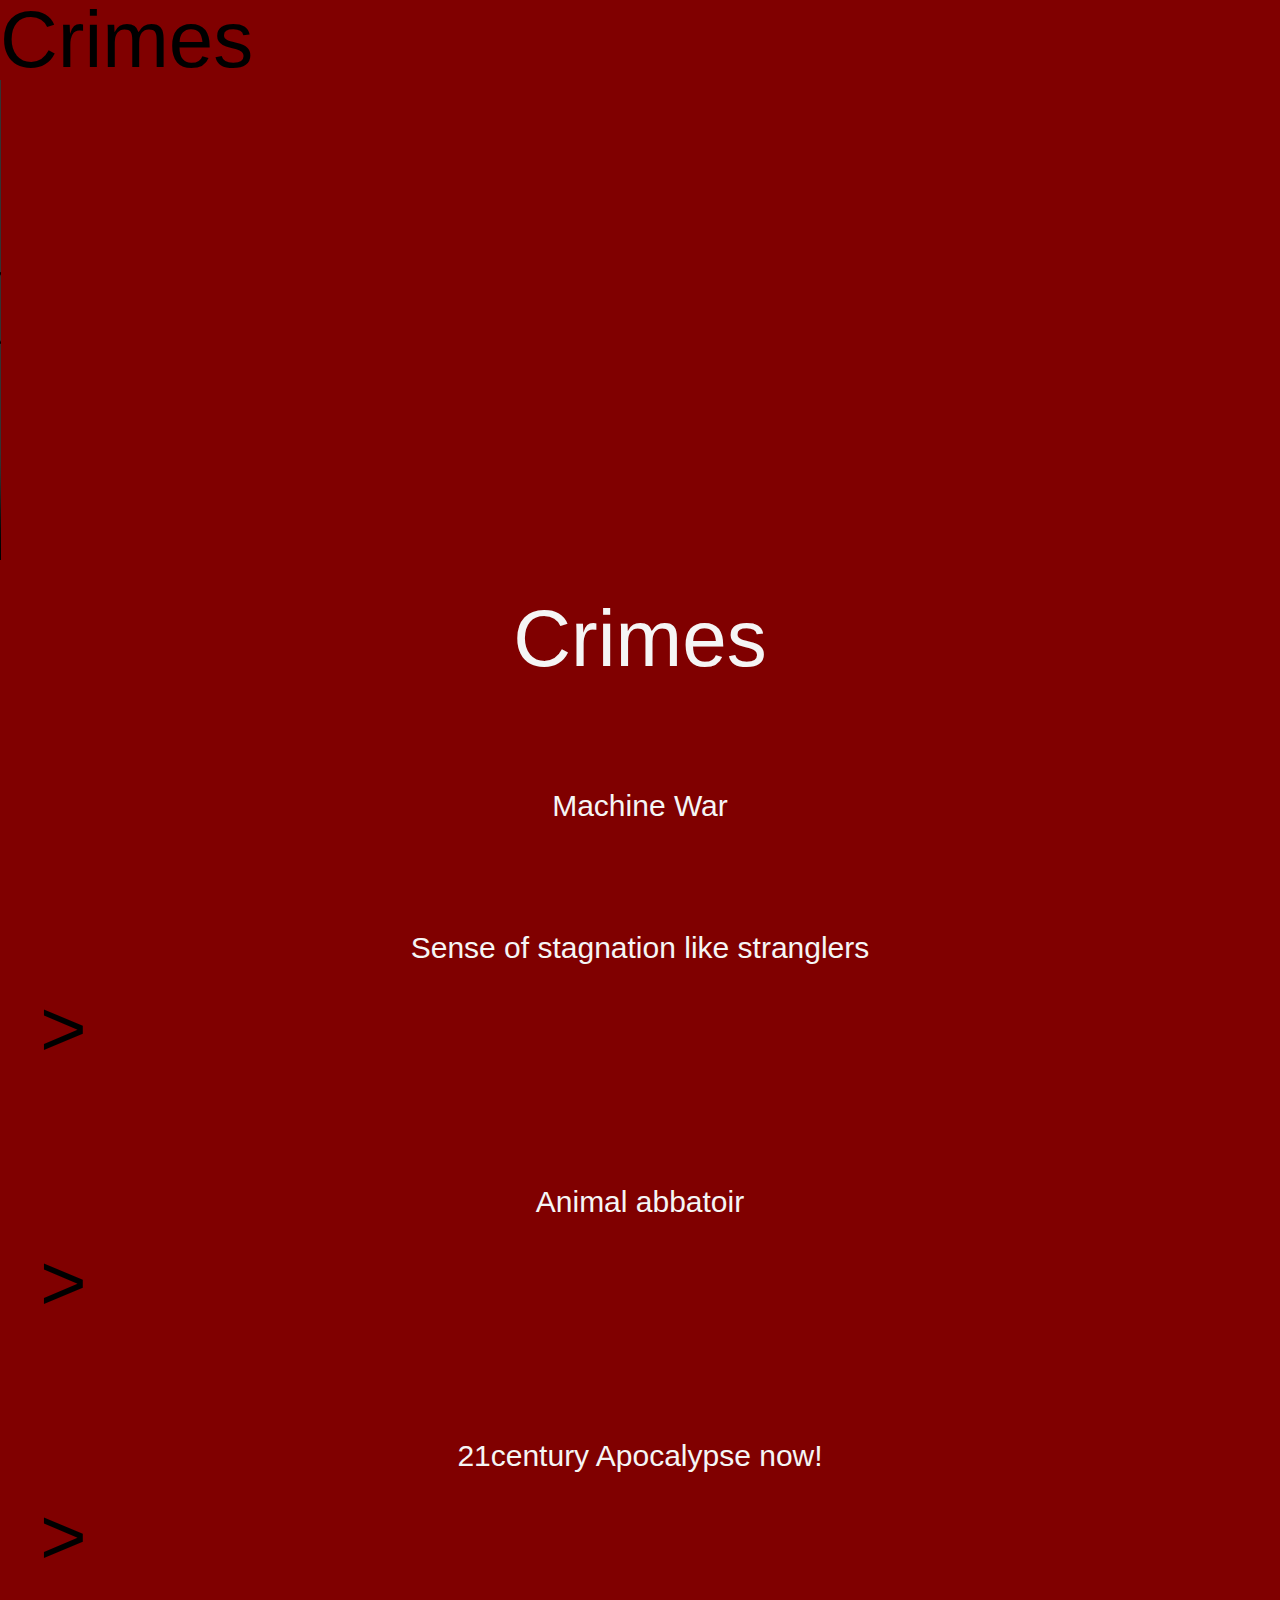
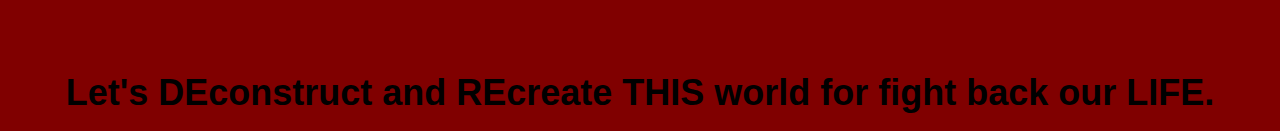
==== crimes/index.html @ c08b8c6e "Add video page and link, and update gallery" ====
<!DOCTYPE html>
<html lang="ja">
<head>
    <meta charset="UTF-8">
    <meta name="viewport" content="width=device-width, initial-scale=1.0">
    <title>Document</title>
    <meta name="description" content="">
    <link rel="stylesheet" href="css/style.css">
    <link rel="stylesheet" href="css/reset.css">
</head>
<body>
    <h1>Crimes</h1>
    <video controls width="640" height="480">
        <source src="videos/monologue.mp4" type="video/mp4">
        Your browser does not support the video tag.
    </video>
    <header>
        <h1>Crimes</h1>
    </header>
<div class="header w_inner">
    <div class="logo">
        <img src="img/machinewar.PNG" alt="">
        <h1>Machine War</h1>
    </div>
   
    <div class="header w_inner">
        <div class="logo">
            <img src="img/hanging-stranglers.JPG" alt="">
            <h1>Sense of stagnation like stranglers</h1>
        </div>
>
<div class="header w_inner">
    <div class="logo">
        <img src="img/animalabbatoir.PNG" alt="">
        <h1>Animal abbatoir</h1>
    </div>
>
<div class="header w_inner">
    <div class="logo">
        <img src="img/war-collage-20240911.JPG" alt="">
        <h1>21century Apocalypse now!</h1>
    </div>
>

</div>
<div class="container w_inner">
    <div class="header_img">
        <img src="img/abbatoir.unscreen.gif" alt="">
    </div>
    
    <div class="container_service">
        <h2>Let's DEconstruct and REcreate THIS world for fight back our LIFE.</h2>

    </div>
</div>

   
</body>
</html>
---- crimes/css/style.css ----
@charset "UTF-8";

body{
    font-family: 'Franklin Gothic Medium', 'Arial Narrow', Arial, sans-serif;
    font-size: 80px;
    text-align: center;
    margin: 0;
    padding: 0;
    
}

html, body {
    background-color: maroon;
}

header h1 {
    text-align: center;
    font-size: 80px;
    margin: 20px 0;
    color: whitesmoke
}

a{
    text-decoration: none;
    color: whitesmoke;
}
.logo{
    text-align: center;
    margin-top: 20px;
    margin-bottom: 20px;
}
.logo h1{
    text-align: center;
    font-size: 30px;
    margin-bottom: 20px;
    color: whitesmoke;
}
.w_inner{
    width: 1200px;
    background: maroon;
    margin: 0 auto;
}
.header ul{
    display: flex;
}
.header ul li {
width: 200px;
text-align: center;
border-right: 1px solid whitesmoke;
}
header ul li:first-child{
    border-left: 1px solid whitesmoke;
}
.header ul li a{
    display: block;
    text-align: center;
}
.header_img{
    text-align: center;
}
.container_service h2{
    text-align: center;
    font-weight: bold;
    font-size: 36px;
    margin-bottom: 20px;
    color: rgb(0, 0, 0);
}
.container_service .service_block{
    display: flex;
    justify-content: space-around;
}
.container_service .service{
    text-align: center;
   flex-direction: column;
    align-items: center;
}
.container_service .service img{
margin-bottom: 10px;
min-width: 150px;
height: 600px;
object-fit: cover;
}

.container_service .service .ttl{
    font-weight: bold;
    font-size: 24px;
    margin-bottom: 12px;
    text-align: center;
}
.container_service .service .explain{
    margin-bottom: 20px;
    text-align: center;
}
.container_service .service a{
    background: rgb(7, 51, 245);
    padding: 15px 20px 12px;
}
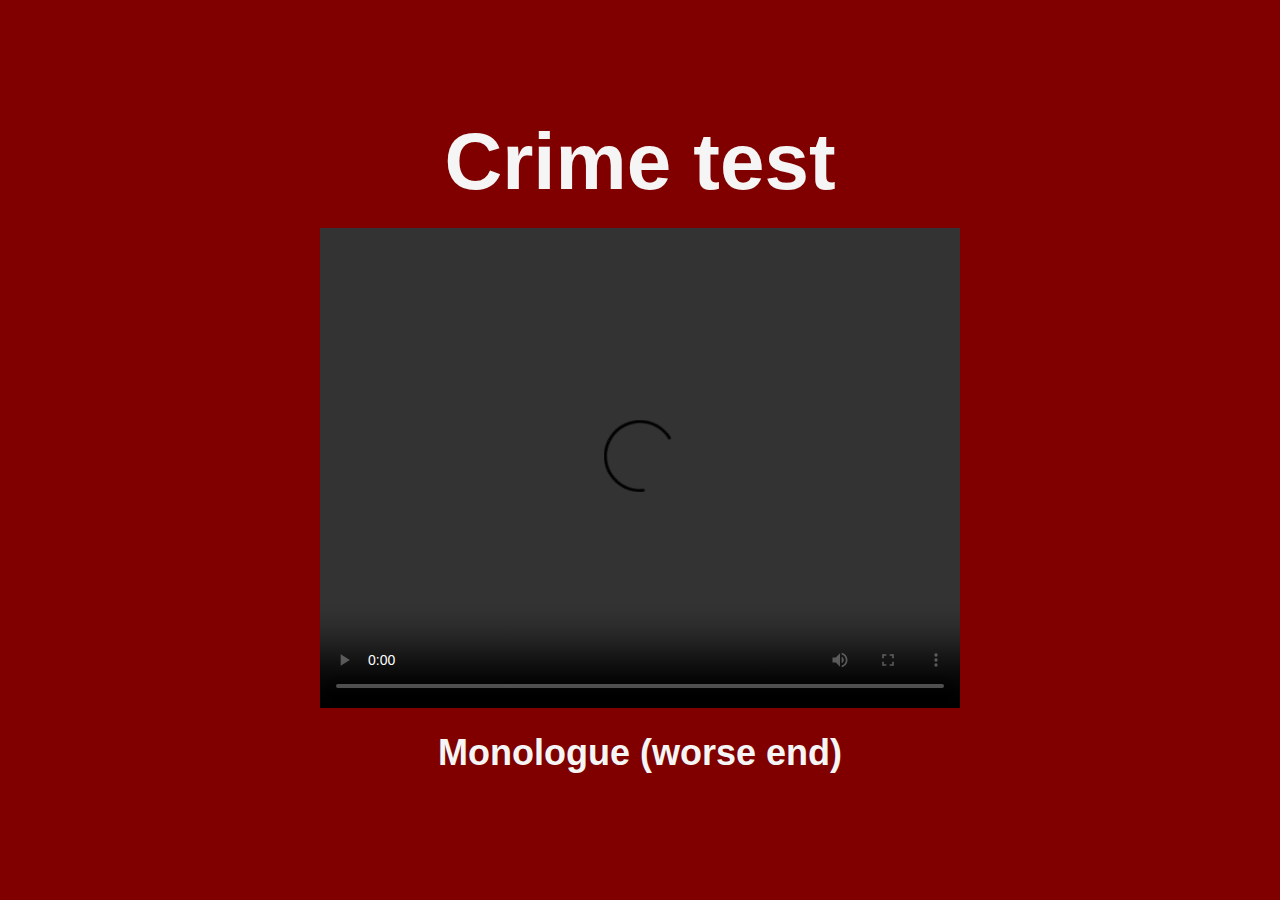
==== commit 63bfc379: "Update Crimes page and other changes" ====
--- a/crimes/index.html
+++ b/crimes/index.html
@@ -3,57 +3,21 @@
 <head>
     <meta charset="UTF-8">
     <meta name="viewport" content="width=device-width, initial-scale=1.0">
-    <title>Document</title>
-    <meta name="description" content="">
+    <title>Crimes</title>
     <link rel="stylesheet" href="css/style.css">
-    <link rel="stylesheet" href="css/reset.css">
 </head>
 <body>
-    <h1>Crimes</h1>
-    <video controls width="640" height="480">
-        <source src="videos/monologue.mp4" type="video/mp4">
-        Your browser does not support the video tag.
-    </video>
     <header>
-        <h1>Crimes</h1>
+        <h1>Crime test</h1>
     </header>
-<div class="header w_inner">
-    <div class="logo">
-        <img src="img/machinewar.PNG" alt="">
-        <h1>Machine War</h1>
-    </div>
-   
-    <div class="header w_inner">
-        <div class="logo">
-            <img src="img/hanging-stranglers.JPG" alt="">
-            <h1>Sense of stagnation like stranglers</h1>
+    <main>
+        <div class="video-container">
+            <video controls width="640" height="480">
+                <source src="videos/monologue.mp4" type="video/mp4">
+                Your browser does not support the video tag.
+            </video>
+            <h2 class="video-title">Monologue (worse end)</h2>
         </div>
->
-<div class="header w_inner">
-    <div class="logo">
-        <img src="img/animalabbatoir.PNG" alt="">
-        <h1>Animal abbatoir</h1>
-    </div>
->
-<div class="header w_inner">
-    <div class="logo">
-        <img src="img/war-collage-20240911.JPG" alt="">
-        <h1>21century Apocalypse now!</h1>
-    </div>
->
-
-</div>
-<div class="container w_inner">
-    <div class="header_img">
-        <img src="img/abbatoir.unscreen.gif" alt="">
-    </div>
-    
-    <div class="container_service">
-        <h2>Let's DEconstruct and REcreate THIS world for fight back our LIFE.</h2>
-
-    </div>
-</div>
-
-   
+    </main>
 </body>
 </html>--- a/crimes/css/style.css
+++ b/crimes/css/style.css
@@ -1,97 +1,35 @@
 @charset "UTF-8";
 
-body{
+/* 全体のスタイル */
+body {
     font-family: 'Franklin Gothic Medium', 'Arial Narrow', Arial, sans-serif;
-    font-size: 80px;
-    text-align: center;
     margin: 0;
     padding: 0;
-    
+    background-color: maroon;
+    color: whitesmoke;
+    text-align: center;
+    display: flex;
+    flex-direction: column;
+    align-items: center;
+    justify-content: center;
+    height: 100vh; /* 全画面表示 */
 }
 
-html, body {
-    background-color: maroon;
+/* 見出しスタイル */
+header h1 {
+    font-size: 80px;
+    margin: 20px 0;
+    color: whitesmoke;
 }
 
-header h1 {
+/* 動画コンテナ */
+.video-container {
     text-align: center;
-    font-size: 80px;
-    margin: 20px 0;
-    color: whitesmoke
 }
 
-a{
-    text-decoration: none;
+/* 動画の下のタイトル */
+.video-title {
+    font-size: 36px;
+    margin-top: 20px;
     color: whitesmoke;
-}
-.logo{
-    text-align: center;
-    margin-top: 20px;
-    margin-bottom: 20px;
-}
-.logo h1{
-    text-align: center;
-    font-size: 30px;
-    margin-bottom: 20px;
-    color: whitesmoke;
-}
-.w_inner{
-    width: 1200px;
-    background: maroon;
-    margin: 0 auto;
-}
-.header ul{
-    display: flex;
-}
-.header ul li {
-width: 200px;
-text-align: center;
-border-right: 1px solid whitesmoke;
-}
-header ul li:first-child{
-    border-left: 1px solid whitesmoke;
-}
-.header ul li a{
-    display: block;
-    text-align: center;
-}
-.header_img{
-    text-align: center;
-}
-.container_service h2{
-    text-align: center;
-    font-weight: bold;
-    font-size: 36px;
-    margin-bottom: 20px;
-    color: rgb(0, 0, 0);
-}
-.container_service .service_block{
-    display: flex;
-    justify-content: space-around;
-}
-.container_service .service{
-    text-align: center;
-   flex-direction: column;
-    align-items: center;
-}
-.container_service .service img{
-margin-bottom: 10px;
-min-width: 150px;
-height: 600px;
-object-fit: cover;
-}
-
-.container_service .service .ttl{
-    font-weight: bold;
-    font-size: 24px;
-    margin-bottom: 12px;
-    text-align: center;
-}
-.container_service .service .explain{
-    margin-bottom: 20px;
-    text-align: center;
-}
-.container_service .service a{
-    background: rgb(7, 51, 245);
-    padding: 15px 20px 12px;
 }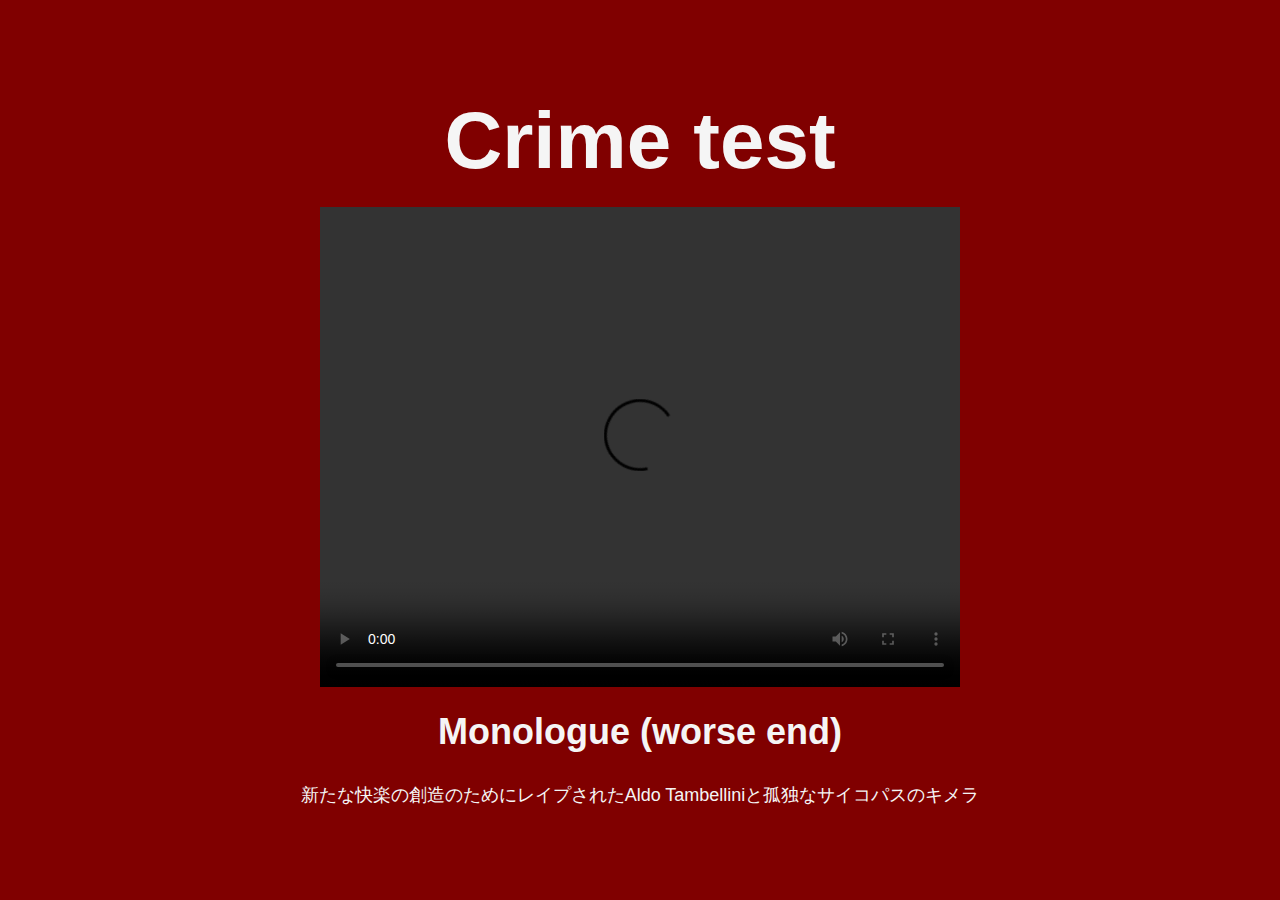
==== commit aada00c5: "Updated Crimes page with subtitle" ====
--- a/crimes/index.html
+++ b/crimes/index.html
@@ -17,6 +17,7 @@
                 Your browser does not support the video tag.
             </video>
             <h2 class="video-title">Monologue (worse end)</h2>
+            <p class="subtitle">新たな快楽の創造のためにレイプされたAldo Tambelliniと孤独なサイコパスのキメラ</p>
         </div>
     </main>
 </body>
--- a/crimes/css/style.css
+++ b/crimes/css/style.css
@@ -32,4 +32,10 @@
     font-size: 36px;
     margin-top: 20px;
     color: whitesmoke;
+}
+
+.subtitle {
+    font-size: 18px;
+    margin-top: 5px;
+    color: whitesmoke
 }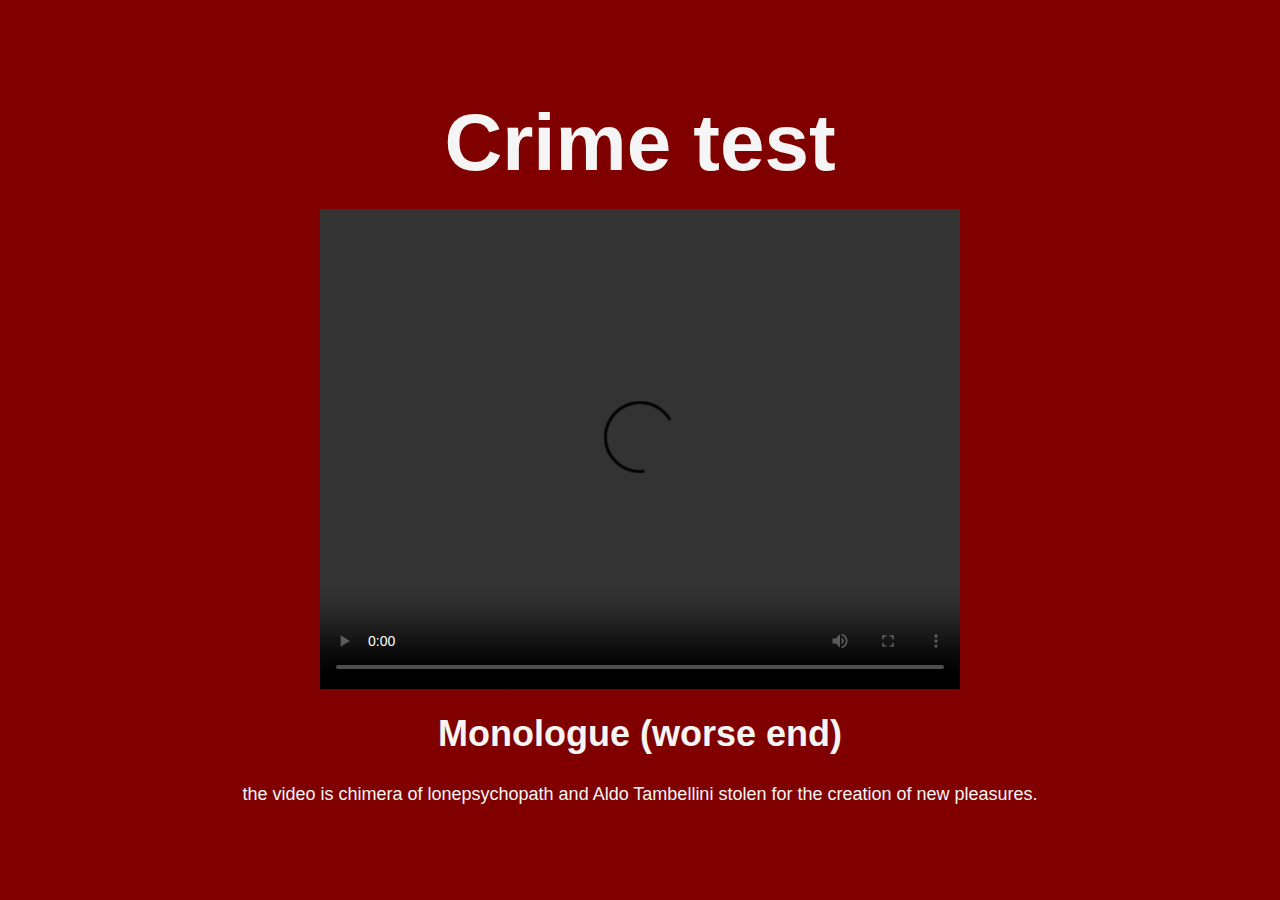
==== commit c9b67860: "Update subtitle text" ====
--- a/crimes/index.html
+++ b/crimes/index.html
@@ -17,7 +17,7 @@
                 Your browser does not support the video tag.
             </video>
             <h2 class="video-title">Monologue (worse end)</h2>
-            <p class="subtitle">新たな快楽の創造のためにレイプされたAldo Tambelliniと孤独なサイコパスのキメラ</p>
+            <p class="subtitle">the video is chimera of lonepsychopath and Aldo Tambellini stolen for the creation of new pleasures.</p>
         </div>
     </main>
 </body>
--- a/crimes/css/style.css
+++ b/crimes/css/style.css
@@ -13,6 +13,20 @@
     align-items: center;
     justify-content: center;
     height: 100vh; /* 全画面表示 */
+}
+
+@media screen and (max-width: 600px) {
+    body {
+        font-size: 40px; /* スマートフォンでは文字を小さく */
+    }
+
+    h2.video-title {
+        font-size: 24px; /* サブタイトルの文字も小さく */
+    }
+    
+    video {
+        width: 100%; /* 動画を画面幅に合わせて調整 */
+    }
 }
 
 /* 見出しスタイル */
